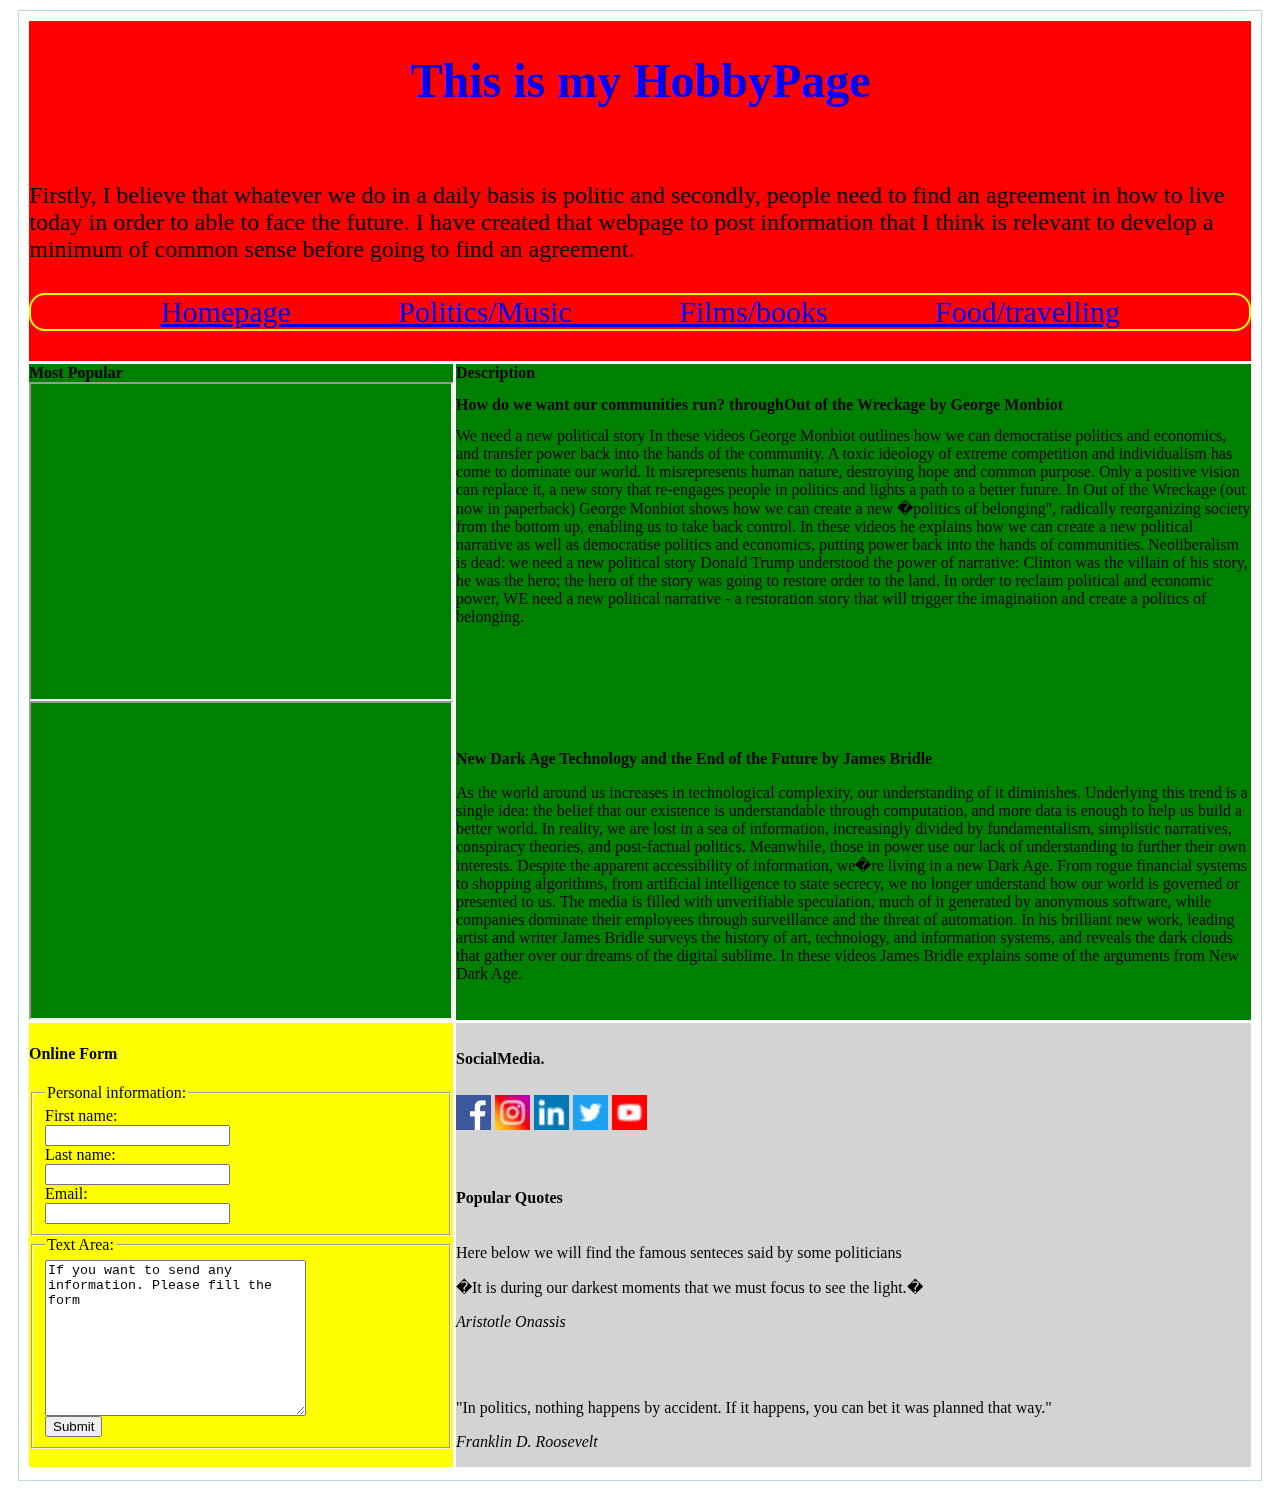
==== homepage.html @ 6faa7634 "Initial commit" ====
<html>
    <head>
	<title>Victor's hobby-Homepage-</title>
	<link href="stylesheet.css" rel="stylesheet">
    </head>
	
    <body>
        <div class="container">
			<div class="item1"><h1>This is my HobbyPage</h1><br>
	<p id="paragraph">Firstly,  I believe that whatever we do in a daily basis is politic and secondly, people need to find an agreement in how to live today in order to able to face the future. I have created that webpage to post information that I think is relevant to develop a minimum of common sense before going to find an agreement.</p>
			<p class="round1"><a href="https://www.youtube.com/watch?v=qC_iHcQZ7dY">  Homepage  </a><a href="http://www.lefigaro.fr/">  Politics/Music  </a><a href="https://www.youtube.com/watch?v=qC_iHcQZ7dY">  Films/books  </a><a href="https://www.youtube.com/watch?v=qC_iHcQZ7dY">  Food/travelling  </a></P>
			</div>
			
			<div class="item2"><b>Most Popular</b><br><iframe width="420" height="315" src="https://www.youtube.com/embed/QnR5x4oB2kY"></iframe><br>
				<iframe width="420" height="315" src="https://www.youtube.com/embed/7hSj01bAZAU"></iframe><br>
			</div>
			
			
			<div class="item3"><b>Description</b><br>
				<h2>How do we want our communities run? throughOut of the Wreckage by George Monbiot</h2>
	We need a new political story
	In these videos George Monbiot outlines how we can democratise politics and economics, and transfer power back into the hands of the community.
	A toxic ideology of extreme competition and individualism has come to dominate our world. It misrepresents human nature, destroying hope and common purpose. Only a positive vision can replace it, a new story that re-engages people in politics and lights a path to a better future. In Out of the Wreckage (out now in paperback) George Monbiot shows how we can create a new �politics of belonging", radically reorganizing society from the bottom up, enabling us to take back control. In these videos he explains how we can create a new political narrative as well as democratise politics and economics, putting power back into the hands of communities.

	Neoliberalism is dead: we need a new political story
	Donald Trump understood the power of narrative: Clinton was the villain of his story, he was the hero; the hero of the story was going to restore order to the land. In order to reclaim political and economic power, WE need a new political narrative - a restoration story that will trigger the imagination and create a politics of belonging.
				<br>
				<br>
				<br>
				<br>
				<br>
				<br>
				<br>
				<h3>New Dark Age Technology and the End of the Future by James Bridle</h3>
	As the world around us increases in technological complexity, our understanding of it diminishes. Underlying this trend is a single idea: the belief that our existence is understandable through computation, and more data is enough to help us build a better world.
	In reality, we are lost in a sea of information, increasingly divided by fundamentalism, simplistic narratives, conspiracy theories, and post-factual politics. Meanwhile, those in power use our lack of understanding to further their own interests. Despite the apparent accessibility of information, we�re living in a new Dark Age.
	From rogue financial systems to shopping algorithms, from artificial intelligence to state secrecy, we no longer understand how our world is governed or presented to us. The media is filled with unverifiable speculation, much of it generated by anonymous software, while companies dominate their employees through surveillance and the threat of automation.
	In his brilliant new work, leading artist and writer James Bridle surveys the history of art, technology, and information systems, and reveals the dark clouds that gather over our dreams of the digital sublime.
	In these videos James Bridle explains some of the arguments from New Dark Age.
			</div>

			<div class="item4">
				<h4>Online Form</h4>
				<form action="/action_page.php">
				<fieldset>
					<legend>Personal information:</legend>
				First name:<br>
				<input type="text" name="firstname">
				<br>
				Last name:<br>
				<input type="text" name="lastname">
				<br>
				Email:<br>
				<input type="text" name="Email">
				<br>
				</fieldset>
				<fieldset>
					<legend>Text Area:</legend>
				<textarea name="message" rows="10" cols="30">If you want to send any information. Please fill the form</textarea>
					<br>
					<input type="submit">
					</fieldset>
			</div>
			
			<div class="item5"><h5>SocialMedia.</h5>
				<a href="https://fr-fr.facebook.com/"><img src="images/facebook.jpg" alt="facebook" style="width:35px;height:35px;"></a>
				<a href="https://www.instagram.com/?hl=fr"><img src="images/instagram.jpg" alt="instagram" style="width:35px;height:35px;"></a>
				<a href="https://www.linkedin.com/m/login/"><img src="images/linkedin.jpg" alt="linkedin" style="width:35px;height:35px;"></a>
				<a href="https://twitter.com/?lang=fr"><img src="images/twitter.jpg" alt="twitter" style="width:35px;height:35px;"></a>
				<a href="https://www.youtube.com/"><img src="images/youtube.jpg" alt="youtube" style="width:35px;height:35px;"></a>
				<br>
				<br>
				<h6>Popular Quotes</h6> 
				<p>Here below we will find the famous senteces said by some politicians<p>
				<p>�It is during our darkest moments that we must focus to see the light.�<p>
				<p><i>Aristotle Onassis</i></p>
				<br>
				<br>
				<p>"In politics, nothing happens by accident. If it happens, you can bet it was planned that way."</p>
				<p><i>Franklin D. Roosevelt<i/></p>
				
			</div>	
        </div>
    </body>
</html>
---- stylesheet.css ----
h1{
    color: blue;
    font-family: verdana;
    text-align: center;
    font-size: 300%;
}

#paragraph{
	font-size: 150%;
}

h2,h3,h4,h5,h6,h7{
    color: black;
    font-family: verdana;
    text-align: left-side;
    font-size: 100%;
}


.round1{
    border:2px solid yellow;
    border-radius:16px;
	text-align:center;
	word-spacing:100px;
	font-size: 30px;
}

.container{
    display: grid;
    grid-template-column: auto auto;
	grid-template-row: auto auto auto;
    grid-gap: 3px;
    padding: 10px;
    border: 1px solid powderblue;
    margin: 10px;
}

.item1{
	grid-column:1 / span 2;
	background-color: red;
}
	

.item2{
	grid-column:1;
	grid-row:2;
	background-color: green;
	color: black;
    font-family: verdana;
    text-align: left-side;
    font-size: 100%;
}


.item3{
	grid-column:2;
	grid-row:2;
	background-color: green;
	color: black;
    font-family: verdana;
    text-align: left-side;
    font-size: 100%;
}

.item4{
	grid-column:1;
	grid-row:3;
	background-color: yellow;
}

.item5{
	grid-column:2;
	grid-row:3;
	background-color: LightGray;
	color: black;
    font-family: verdana;
    text-align: left-side;
    font-size: 100%;
}

.item6{
	grid-column:1 / span 2;
	background-color: LightGray;
	color: black;
    font-family: verdana;
    text-align: left-side;
    font-size: 100%;
}
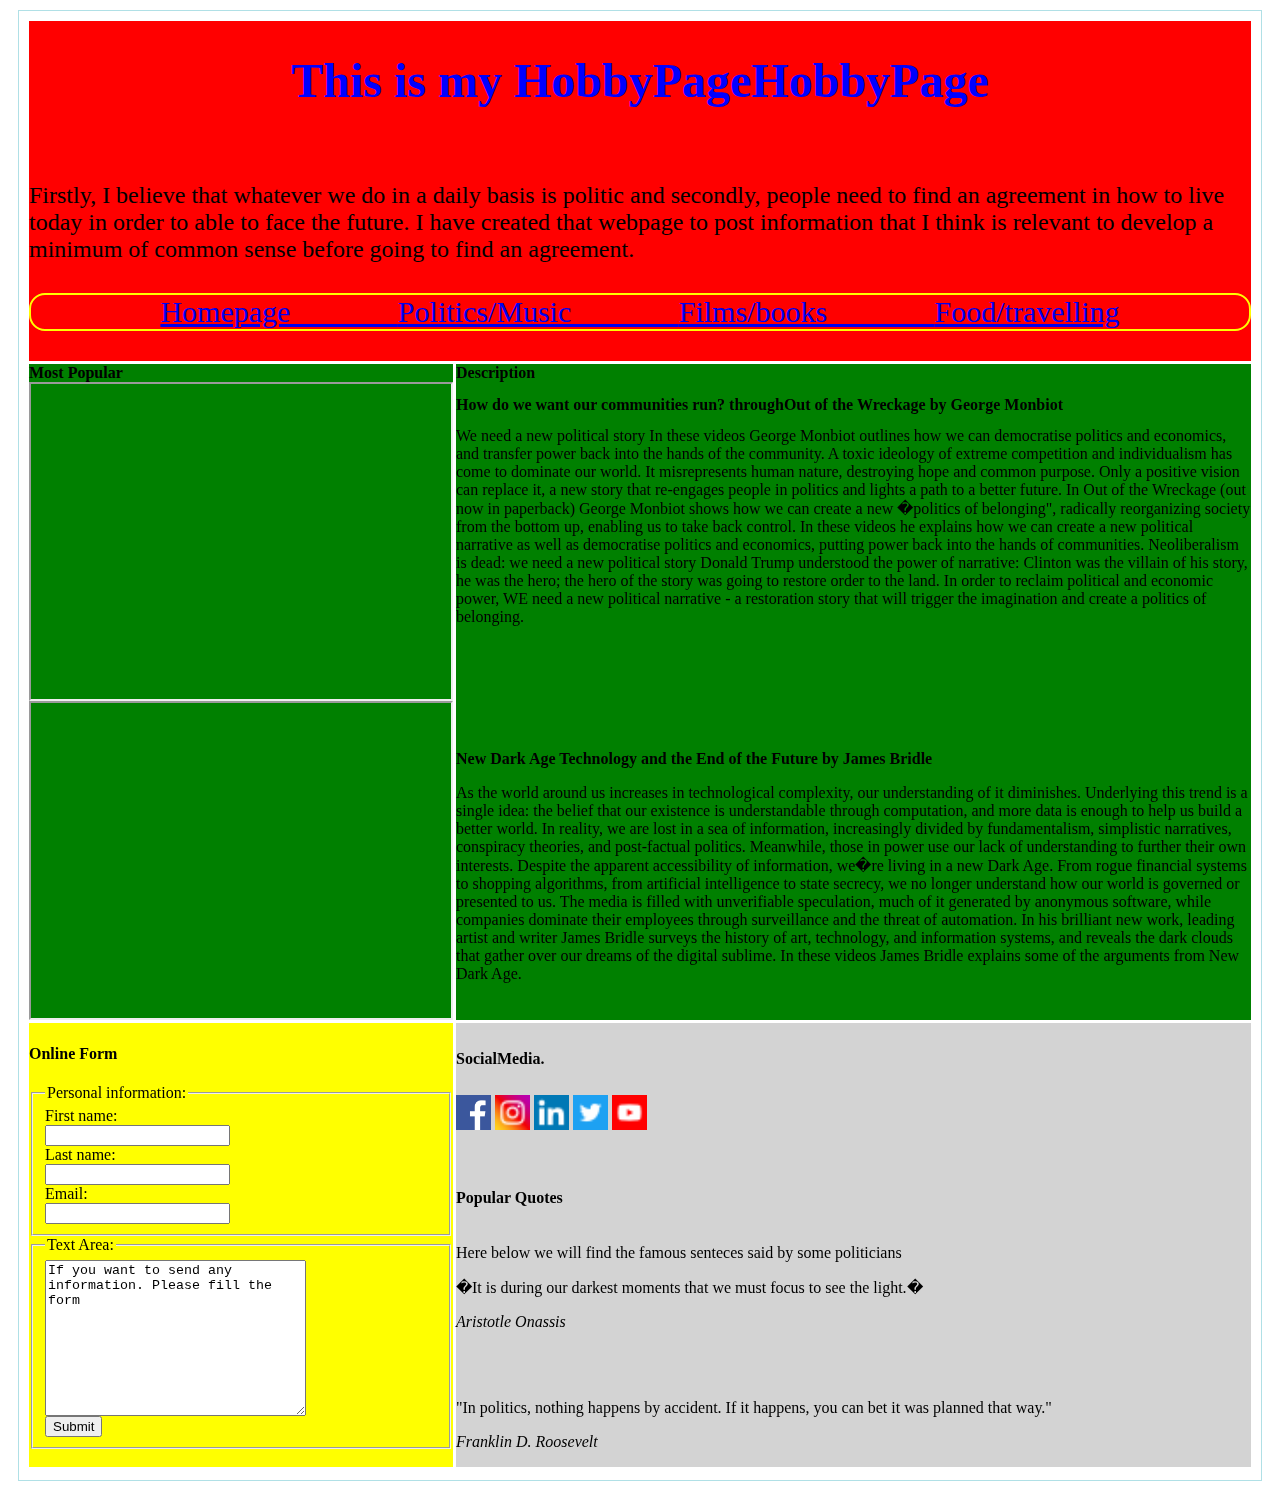
==== commit c7446196: "sasa" ====
--- a/homepage.html
+++ b/homepage.html
@@ -6,7 +6,7 @@
 	
     <body>
         <div class="container">
-			<div class="item1"><h1>This is my HobbyPage</h1><br>
+			<div class="item1"><h1>This is my  HobbyPageHobbyPage</h1><br>
 	<p id="paragraph">Firstly,  I believe that whatever we do in a daily basis is politic and secondly, people need to find an agreement in how to live today in order to able to face the future. I have created that webpage to post information that I think is relevant to develop a minimum of common sense before going to find an agreement.</p>
 			<p class="round1"><a href="https://www.youtube.com/watch?v=qC_iHcQZ7dY">  Homepage  </a><a href="http://www.lefigaro.fr/">  Politics/Music  </a><a href="https://www.youtube.com/watch?v=qC_iHcQZ7dY">  Films/books  </a><a href="https://www.youtube.com/watch?v=qC_iHcQZ7dY">  Food/travelling  </a></P>
 			</div>
